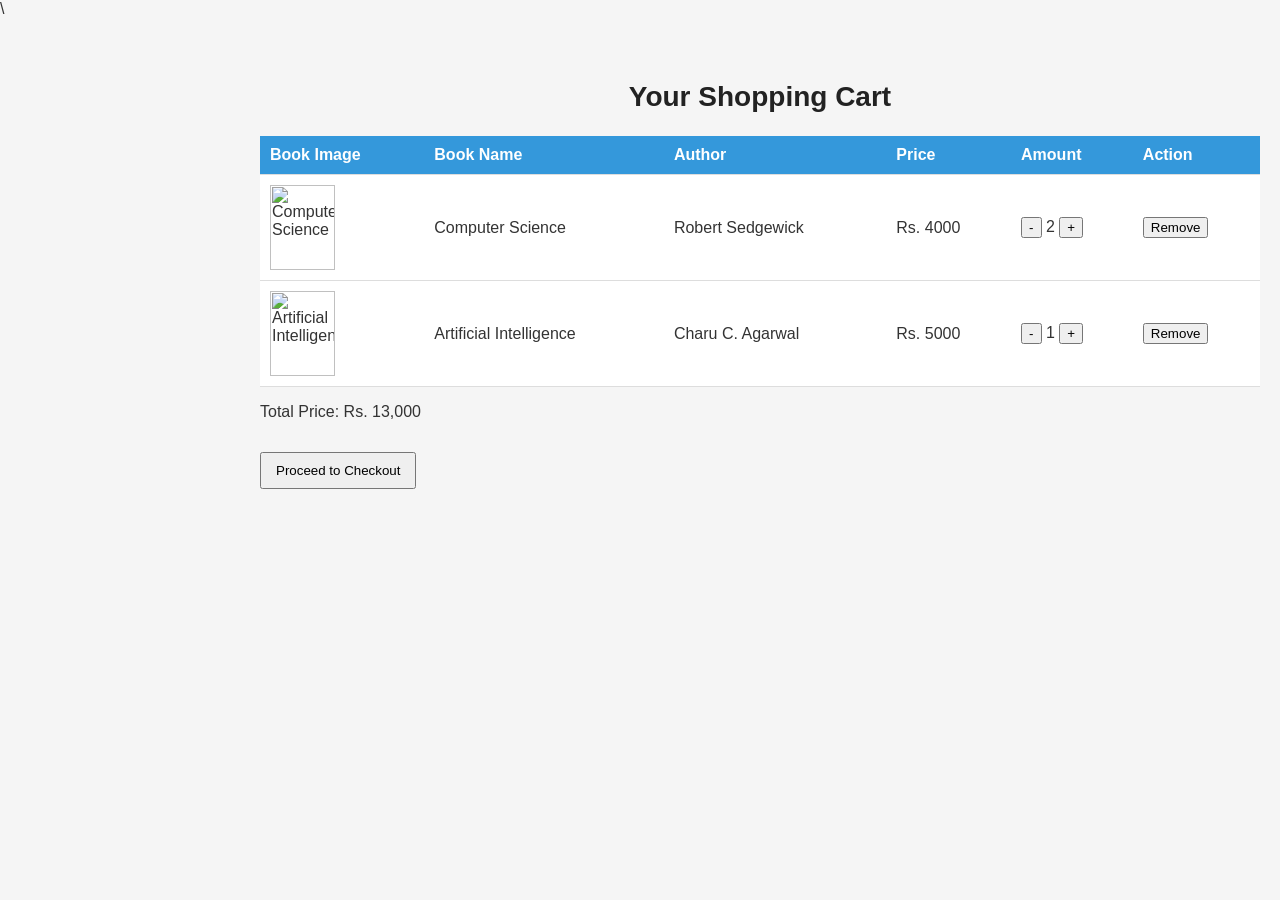
==== cart.html @ d7dafca2 "Add files via upload" ====
\
<!DOCTYPE html>
<html lang="en">
<head>
    <meta charset="UTF-8">
    <meta name="viewport" content="width=device-width, initial-scale=1.0">
    <title>Shopping Cart</title>
    <link rel="stylesheet" href="style.css">

    <style>
        .cart-table {
            width: 100%;
            border-collapse: collapse;
            background: white;
        }

        .cart-table th,
        .cart-table td {
            padding: 10px;
            text-align: left;
            border-bottom: 1px solid #ddd;
            vertical-align: middle;
        }

        .cart-table th {
            background-color: #3498db;
            color: white;
        }

        .cart-book-img {
            width: 65px;
            height: 85px;
            object-fit: contain;
            display: block;
        }

        .cart-table button {
            cursor: pointer;
        }

        .checkout-btn {
            margin-top: 15px;
            padding: 9px 14px;
        }
    </style>
</head>

<body>
    <div class="catalogue-container">
        <h2>Your Shopping Cart</h2>

        <table class="cart-table">
            <thead>
                <tr>
                    <th>Book Image</th>
                    <th>Book Name</th>
                    <th>Author</th>
                    <th>Price</th>
                    <th>Amount</th>
                    <th>Action</th>
                </tr>
            </thead>

            <tbody>
                <tr>
                    <td>
                        <img
                            src="https://encrypted-tbn0.gstatic.com/images?q=tbn:ANd9GcQs7EFXEOXElZSl8JgRP-fipTfb6EsZ7wbSy2dhZVDWAg&s=10"
                            alt="Computer Science"
                            class="cart-book-img">
                    </td>
                    <td>Computer Science</td>
                    <td>Robert Sedgewick</td>
                    <td>Rs. 4000</td>
                    <td>
                        <button type="button">-</button>
                        2
                        <button type="button">+</button>
                    </td>
                    <td>
                        <button type="button">Remove</button>
                    </td>
                </tr>

                <tr>
                    <td>
                        <img
                            src="https://encrypted-tbn0.gstatic.com/images?q=tbn:ANd9GcT7rYQ_y-tRLm3edki7P7CoflK9jrue2CTzn7HOkhPztA&s=10"
                            alt="Artificial Intelligence"
                            class="cart-book-img">
                    </td>
                    <td>Artificial Intelligence</td>
                    <td>Charu C. Agarwal</td>
                    <td>Rs. 5000</td>
                    <td>
                        <button type="button">-</button>
                        1
                        <button type="button">+</button>
                    </td>
                    <td>
                        <button type="button">Remove</button>
                    </td>
                </tr>
            </tbody>
        </table>

        <p>Total Price: Rs. 13,000</p>

        <button type="button" class="checkout-btn">
            Proceed to Checkout
        </button>
    </div>
</body>
</html>
---- style.css ----
body {
  margin: 0;
  font-family: Arial, sans-serif;
  background-color: #f5f5f5;
  color: #333;
}

.main {
  margin-left: 20px;
  margin-top: 20px;
  padding: 20px;
}

.main h3 {
  font-size: 28px;
  color: #222;
}

.main p {
  font-size: 16px;
  color: #666;
}

.sidebar {
  position: fixed;
  top: 0;
  left: 0;
  width: 200px;
  height: 100%;
  background-color: #2c3e50;
  padding: 20px;
  box-sizing: border-box;
}

.sidebar h3 {
  text-align: center;
  color: white;
  margin-top: 0;
}

.sidebar ul {
  list-style: none;
  padding: 0;
  margin: 0;
}

.sidebar li {
  margin: 10px 0;
}

.sidebar a {
  display: block;
  color: white;
  text-decoration: none;
  padding: 10px;
  background-color: #34495e;
  border-radius: 4px;
}

.sidebar a:hover {
  background-color: #1abc9c;
}

.catalogue-container {
  margin-left: 240px;
  margin-top: 20px;
  padding: 20px;
}

.catalogue-container h2 {
  font-size: 28px;
  color: #222;
  text-align: center;
}

.catalogue-table {
  width: 100%;
  border-collapse: collapse;
  background: white;
  box-shadow: 0 2px 8px rgba(0,0,0,0.1);
}

.catalogue-table th {
  background-color: #3498db;
  color: white;
  padding: 12px;
  text-align: left;
  font-size: 15px;
}

.catalogue-table td {
  padding: 12px;
  border-bottom: 1px solid #ddd;
}

.catalogue-table tr:hover {
  background-color: #ecf0f1;
}

.book-img {
  width: 70px;
  height: 90px;
  object-fit: cover;
}

.cart-btn {
  padding: 8px 12px;
  background-color: #3498db;
  color: white;
  border: none;
  border-radius: 4px;
  cursor: pointer;
}

.cart-btn:hover {
  background-color: #2980b9;
}

.note {
  text-align: center;
  color: #666;
  margin-top: 15px;
}

.login-container {
  display: flex;
  justify-content: center;
  align-items: center;
  height: 100vh;
}

.login-box {
  background: white;
  padding: 40px;
  border-radius: 8px;
  box-shadow: 0 2px 10px rgba(0,0,0,0.1);
  width: 350px;
}

.login-box h2 {
  text-align: center;
  color: #222;
}

.login-box input {
  width: 100%;
  padding: 10px;
  margin: 10px 0;
  border: 1px solid #bdc3c7;
  border-radius: 4px;
  box-sizing: border-box;
}

.login-box button {
  width: 100%;
  padding: 10px;
  background-color: #3498db;
  color: white;
  border: none;
  border-radius: 4px;
  cursor: pointer;
  font-size: 16px;
}

.login-box button:hover {
  background-color: #2980b9;
}

.register-container {
  display: flex;
  justify-content: center;
  align-items: center;
  min-height: 100vh;
  padding: 20px;
}

.register-box {
  background: white;
  padding: 40px;
  border-radius: 8px;
  box-shadow: 0 2px 10px rgba(0,0,0,0.1);
  width: 400px;
}

.register-box h2 {
  text-align: center;
  color: #222;
  margin-top: 0;
}

.register-box input,
.register-box select,
.register-box textarea {
  width: 100%;
  padding: 10px;
  margin: 8px 0;
  border: 1px solid #bdc3c7;
  border-radius: 4px;
  box-sizing: border-box;
}

.register-box button {
  width: 100%;
  padding: 10px;
  background-color: #3498db;
  color: white;
  border: none;
  border-radius: 4px;
  cursor: pointer;
  font-size: 16px;
}

.register-box button:hover {
  background-color: #2980b9;
}

.site-footer {
  background-color: #2c3e50;
  color: white;
  text-align: center;
  padding: 15px;
  font-size: 14px;
}

.site-footer p {
  margin: 5px 0;
}.site-footer {
    text-align: center;
    padding: 2px;
    color: white;
    background-color: #2c3e50;
}
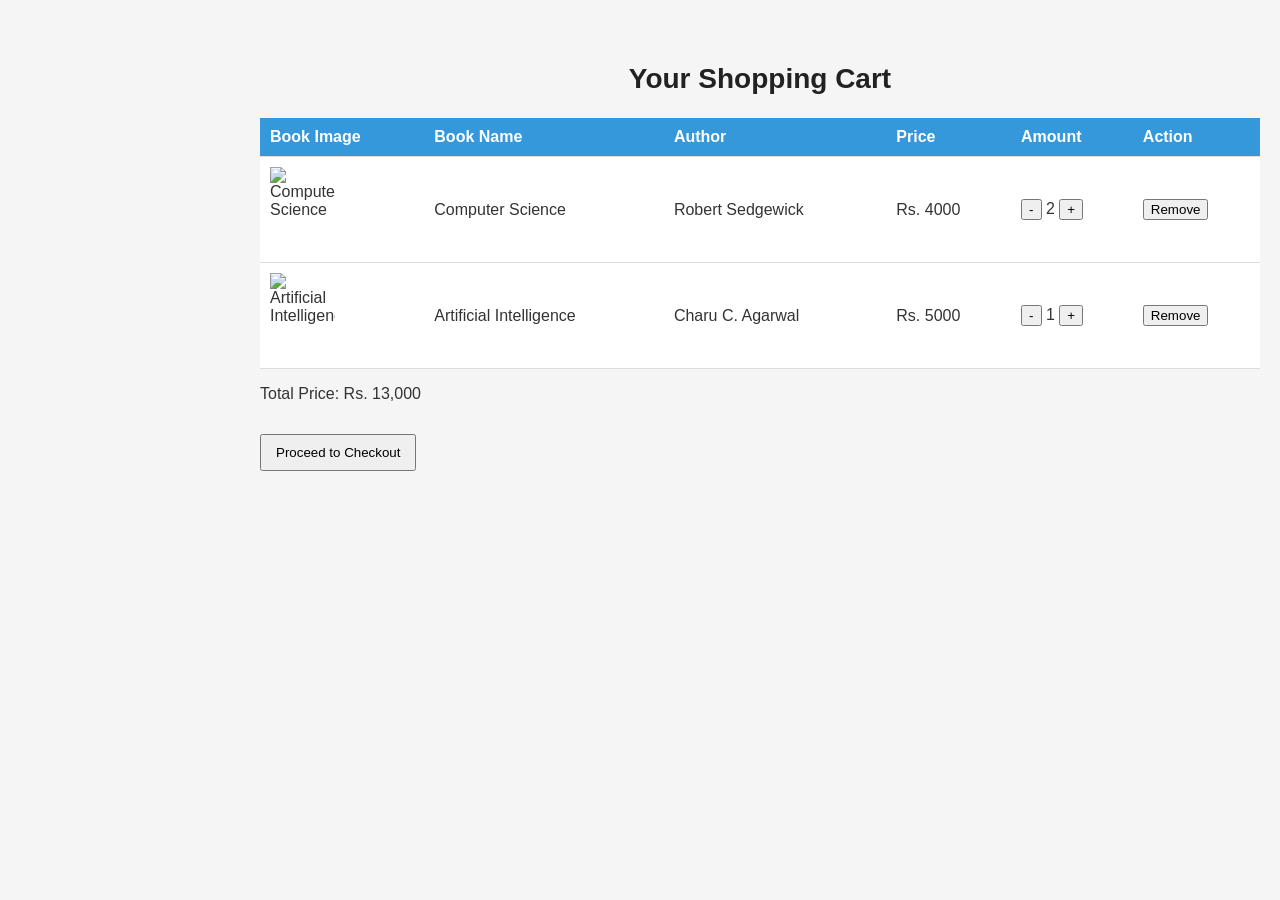
==== commit b3203c2a: "Fix HTML formatting in cart.html" ====
--- a/cart.html
+++ b/cart.html
@@ -1,4 +1,3 @@
-\
 <!DOCTYPE html>
 <html lang="en">
 <head>
